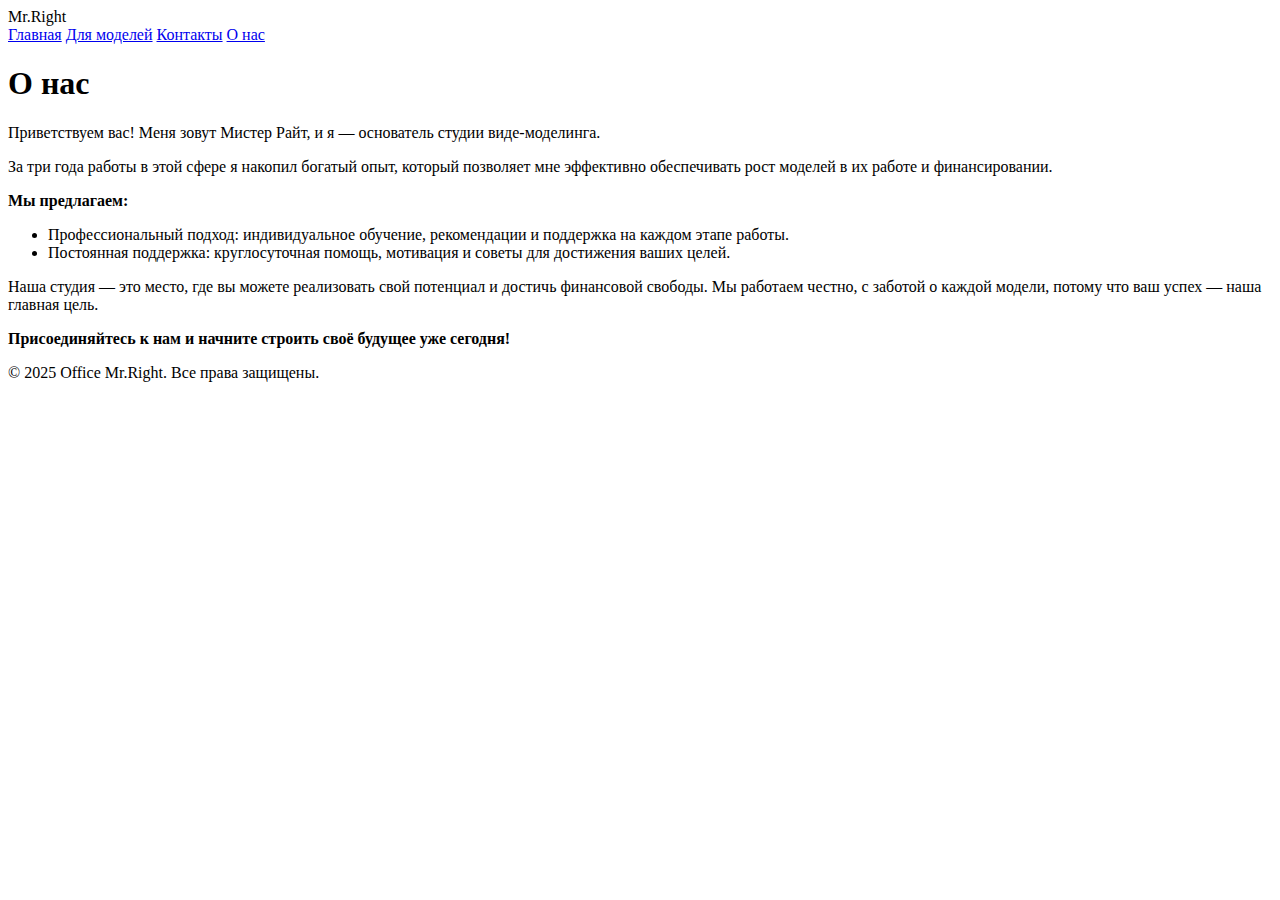
==== about.html @ 4ae41f37 "Add files via upload" ====
<!DOCTYPE html>
<html lang="ru">
<head>
    <meta charset="UTF-8">
    <meta name="viewport" content="width=device-width, initial-scale=1.0">
    <title>О нас — Office Mr.Right</title>
    <link href="https://fonts.googleapis.com/css2?family=Pacifico&display=swap" rel="stylesheet">
    <style>
        /* Стили такие же, как на главной */
        /* ... */
    </style>
</head>
<body>
    <header>
        <div class="office-title">Mr.Right</div>
        <nav>
            <a href="index.html">Главная</a>
            <a href="models.html">Для моделей</a>
            <a href="contacts.html">Контакты</a>
            <a href="about.html">О нас</a>
        </nav>
    </header>

    <main>
        <h1>О нас</h1>
        <p>Приветствуем вас! Меня зовут Мистер Райт, и я — основатель студии виде-моделинга.</p>
        <p>За три года работы в этой сфере я накопил богатый опыт, который позволяет мне эффективно обеспечивать рост моделей в их работе и финансировании.</p>
        <p><b>Мы предлагаем:</b></p>
        <ul>
            <li>Профессиональный подход: индивидуальное обучение, рекомендации и поддержка на каждом этапе работы.</li>
            <li>Постоянная поддержка: круглосуточная помощь, мотивация и советы для достижения ваших целей.</li>
        </ul>
        <p>Наша студия — это место, где вы можете реализовать свой потенциал и достичь финансовой свободы. Мы работаем честно, с заботой о каждой модели, потому что ваш успех — наша главная цель.</p>
        <p><b>Присоединяйтесь к нам и начните строить своё будущее уже сегодня!</b></p>
    </main>

    <footer>
        &copy; 2025 Office Mr.Right. Все права защищены.
    </footer>
</body>
</html>
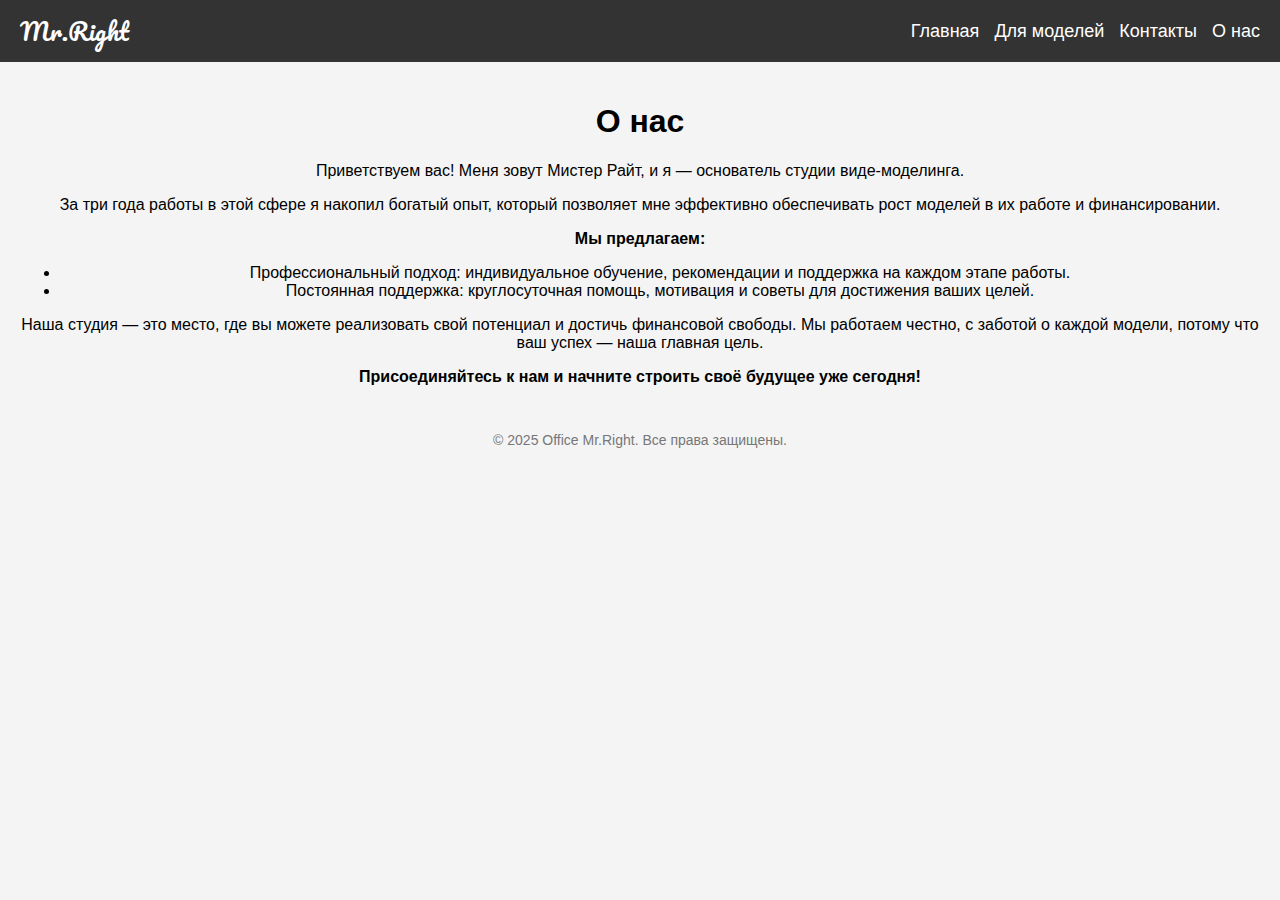
==== commit 504fd841: "Update about.html" ====
--- a/about.html
+++ b/about.html
@@ -5,10 +5,7 @@
     <meta name="viewport" content="width=device-width, initial-scale=1.0">
     <title>О нас — Office Mr.Right</title>
     <link href="https://fonts.googleapis.com/css2?family=Pacifico&display=swap" rel="stylesheet">
-    <style>
-        /* Стили такие же, как на главной */
-        /* ... */
-    </style>
+    <link rel="stylesheet" href="styles.css">
 </head>
 <body>
     <header>
--- a/styles.css
+++ b/styles.css
@@ -0,0 +1,123 @@
+/* Общие стили для всех страниц */
+body {
+    font-family: Arial, sans-serif;
+    margin: 0;
+    padding: 0;
+    background-color: #f4f4f4;
+}
+header {
+    background-color: #333;
+    padding: 10px 20px;
+    display: flex;
+    justify-content: space-between;
+    align-items: center;
+}
+nav {
+    display: flex;
+    gap: 15px;
+}
+nav a {
+    color: white;
+    text-decoration: none;
+    font-size: 18px;
+}
+nav a:hover {
+    text-decoration: underline;
+}
+.office-title {
+    font-family: 'Pacifico', cursive;
+    font-size: 24px;
+    color: white;
+}
+main {
+    text-align: center;
+    padding: 20px;
+}
+.telegram-button {
+    display: inline-block;
+    padding: 15px 30px;
+    background-color: #0088cc;
+    color: white;
+    text-decoration: none;
+    font-size: 18px;
+    border-radius: 5px;
+    margin-top: 20px;
+    transition: background-color 0.3s ease;
+}
+.telegram-button:hover {
+    background-color: #005f99;
+}
+footer {
+    font-size: 14px;
+    color: #777;
+    text-align: center;
+    padding: 10px;
+}
+
+/* Стили для разделов */
+section {
+    padding: 20px;
+    text-align: center;
+}
+section h1, section h2 {
+    color: #333;
+    font-size: 24px;
+}
+section p, section ul {
+    font-size: 16px;
+    color: #555;
+    text-align: left;
+    margin: 0 auto;
+    max-width: 600px;
+}
+section ul {
+    list-style: none;
+    padding: 0;
+}
+section ul li {
+    margin-bottom: 10px;
+}
+
+/* Адаптация для экранов шириной до 768px */
+@media (max-width: 768px) {
+    nav a {
+        font-size: 16px;
+    }
+    .telegram-button {
+        font-size: 16px;
+        padding: 12px 25px;
+    }
+    .office-title {
+        font-size: 20px;
+    }
+    section h1, section h2 {
+        font-size: 20px;
+    }
+    section p, section ul {
+        font-size: 14px;
+    }
+}
+
+/* Адаптация для экранов шириной до 480px */
+@media (max-width: 480px) {
+    nav {
+        flex-direction: column;
+        gap: 10px;
+    }
+    nav a {
+        font-size: 14px;
+    }
+    .telegram-button {
+        font-size: 14px;
+        padding: 10px 20px;
+    }
+    .office-title {
+        font-size: 18px;
+    }
+    section h1, section h2 {
+        font-size: 18px;
+    }
+    section p, section ul {
+        font-size: 12px;
+    }
+}
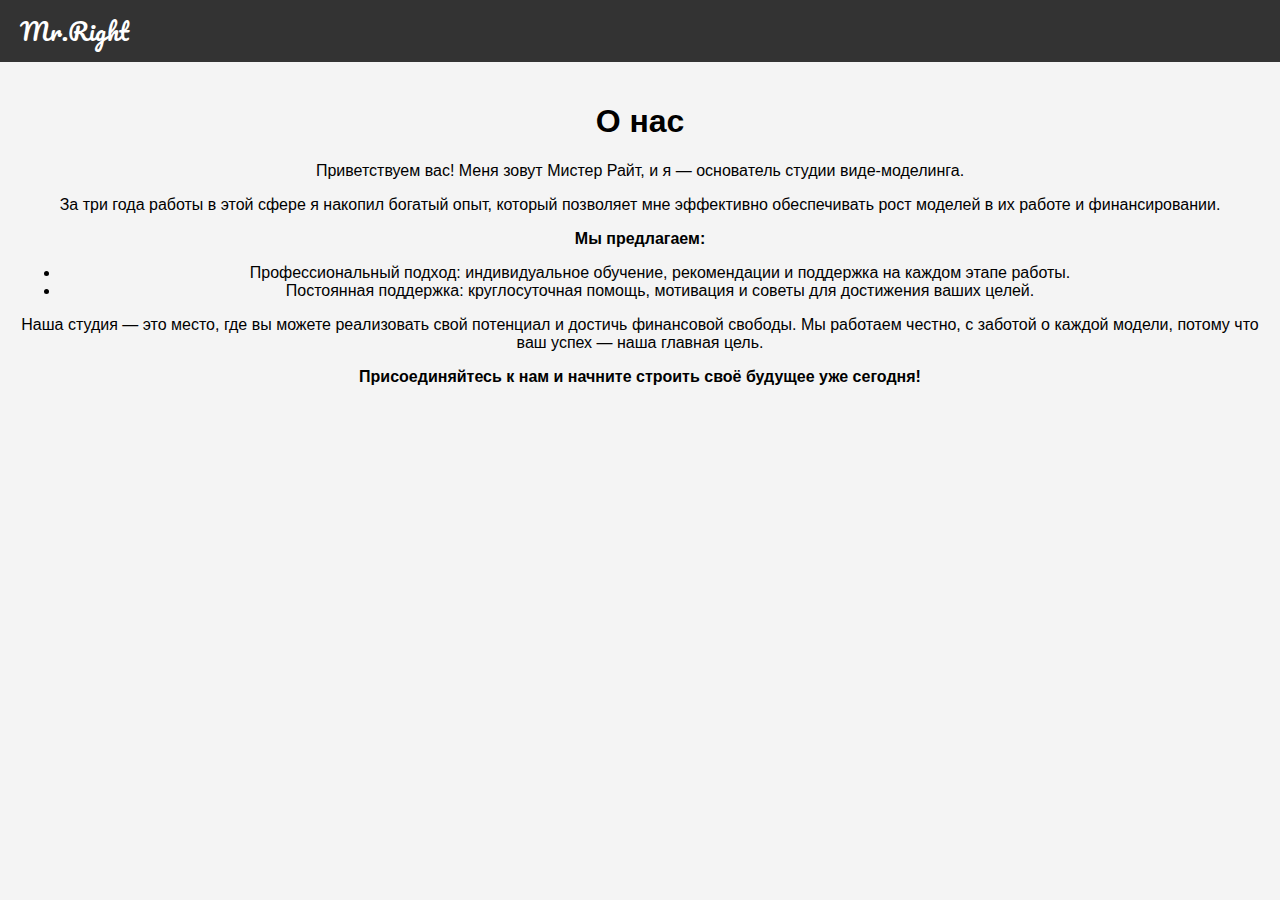
==== commit 3bbaeaa7: "Update about.html" ====
--- a/about.html
+++ b/about.html
@@ -10,7 +10,12 @@
 <body>
     <header>
         <div class="office-title">Mr.Right</div>
-        <nav>
+        <div class="hamburger" onclick="toggleMenu()">
+            <div></div>
+            <div></div>
+            <div></div>
+        </div>
+        <nav class="nav-menu">
             <a href="index.html">Главная</a>
             <a href="models.html">Для моделей</a>
             <a href="contacts.html">Контакты</a>
@@ -29,10 +34,3 @@
         </ul>
         <p>Наша студия — это место, где вы можете реализовать свой потенциал и достичь финансовой свободы. Мы работаем честно, с заботой о каждой модели, потому что ваш успех — наша главная цель.</p>
         <p><b>Присоединяйтесь к нам и начните строить своё будущее уже сегодня!</b></p>
-    </main>
-
-    <footer>
-        &copy; 2025 Office Mr.Right. Все права защищены.
-    </footer>
-</body>
-</html>
--- a/styles.css
+++ b/styles.css
@@ -1,4 +1,4 @@
-/* Общие стили для всех страниц */
+/* Общие стили */
 body {
     font-family: Arial, sans-serif;
     margin: 0;
@@ -11,7 +11,15 @@
     display: flex;
     justify-content: space-between;
     align-items: center;
+    position: relative;
 }
+.office-title {
+    font-family: 'Pacifico', cursive;
+    font-size: 24px;
+    color: white;
+}
+
+/* Навигация */
 nav {
     display: flex;
     gap: 15px;
@@ -24,11 +32,40 @@
 nav a:hover {
     text-decoration: underline;
 }
-.office-title {
-    font-family: 'Pacifico', cursive;
-    font-size: 24px;
-    color: white;
+
+/* Гамбургер-меню */
+.hamburger {
+    display: none;
+    cursor: pointer;
+    flex-direction: column;
+    gap: 5px;
 }
+.hamburger div {
+    width: 25px;
+    height: 3px;
+    background-color: white;
+}
+.nav-menu {
+    display: none;
+    flex-direction: column;
+    background-color: #333;
+    position: absolute;
+    top: 50px;
+    right: 0;
+    width: 200px;
+    border: 1px solid #444;
+    border-radius: 5px;
+    z-index: 10;
+}
+.nav-menu a {
+    padding: 10px 15px;
+    text-align: left;
+}
+.nav-menu a:hover {
+    background-color: #444;
+}
+
+/* Основное содержимое */
 main {
     text-align: center;
     padding: 20px;
@@ -54,70 +91,15 @@
     padding: 10px;
 }
 
-/* Стили для разделов */
-section {
-    padding: 20px;
-    text-align: center;
-}
-section h1, section h2 {
-    color: #333;
-    font-size: 24px;
-}
-section p, section ul {
-    font-size: 16px;
-    color: #555;
-    text-align: left;
-    margin: 0 auto;
-    max-width: 600px;
-}
-section ul {
-    list-style: none;
-    padding: 0;
-}
-section ul li {
-    margin-bottom: 10px;
-}
-
-/* Адаптация для экранов шириной до 768px */
+/* Адаптация для экранов до 768px */
 @media (max-width: 768px) {
-    nav a {
-        font-size: 16px;
+    nav {
+        display: none;
     }
-    .telegram-button {
-        font-size: 16px;
-        padding: 12px 25px;
+    .hamburger {
+        display: flex;
     }
-    .office-title {
-        font-size: 20px;
-    }
-    section h1, section h2 {
-        font-size: 20px;
-    }
-    section p, section ul {
-        font-size: 14px;
+    .nav-menu.show {
+        display: flex;
     }
 }
-
-/* Адаптация для экранов шириной до 480px */
-@media (max-width: 480px) {
-    nav {
-        flex-direction: column;
-        gap: 10px;
-    }
-    nav a {
-        font-size: 14px;
-    }
-    .telegram-button {
-        font-size: 14px;
-        padding: 10px 20px;
-    }
-    .office-title {
-        font-size: 18px;
-    }
-    section h1, section h2 {
-        font-size: 18px;
-    }
-    section p, section ul {
-        font-size: 12px;
-    }
-}
